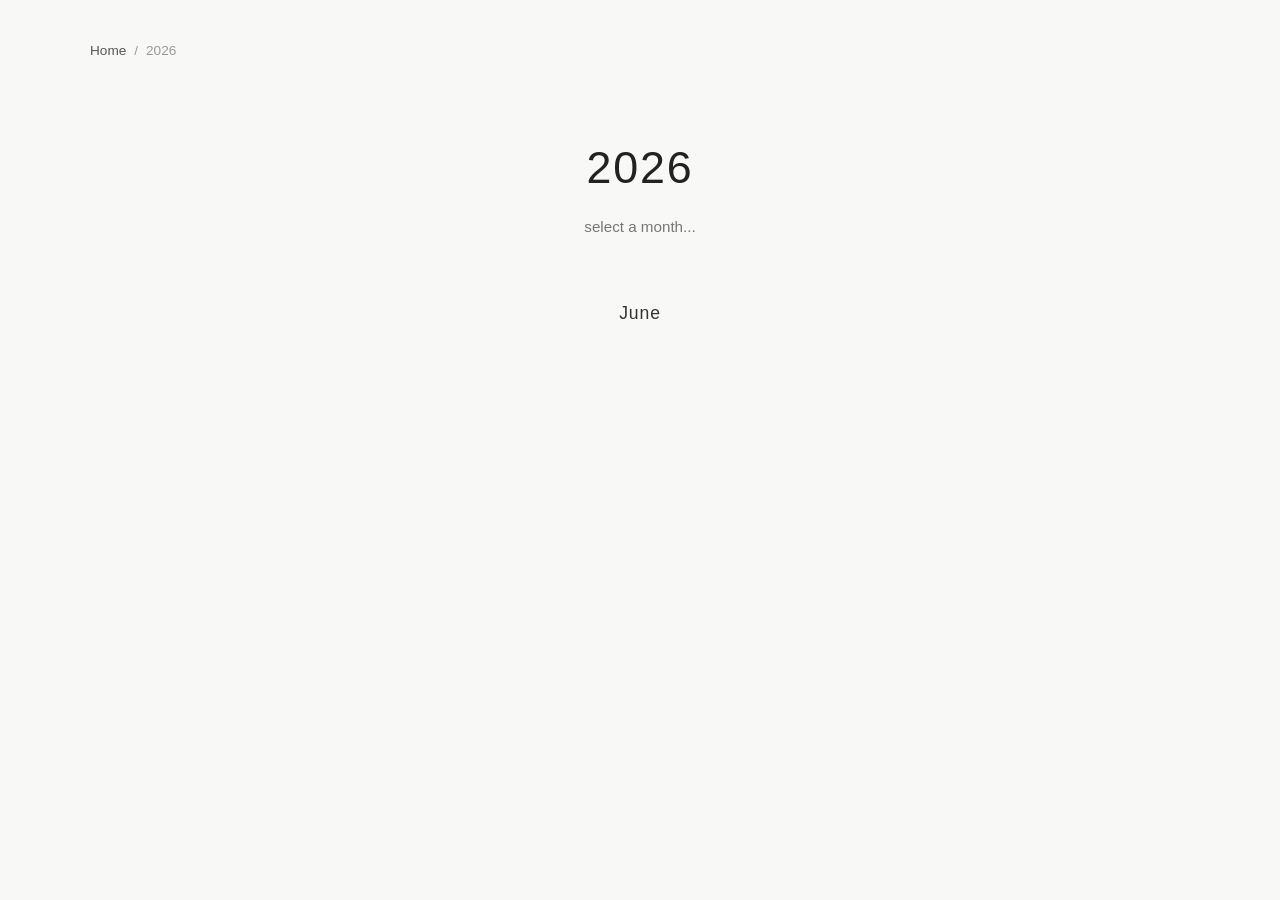
==== 2026/index.html @ 8d3eda70 "Remove May navigation card from index.html Removed the navigation card link for May." ====
<!DOCTYPE html>
<html lang="en">
<head>
    <meta charset="UTF-8">
    <meta name="viewport" content="width=device-width, initial-scale=1.0">

    <title>2026 | from the digicam</title>
    <link rel="stylesheet" href="../style.css">
</head>

<body>
    <main class="page">
        <nav class="breadcrumb">
            <a href="../index.html">Home</a>
            <span>/</span>
            <span>2026</span>
        </nav>

        <header class="site-header">
            <h1>2026</h1>
            <p>select a month...</p>
        </header>

        <section class="navigation-grid">
            <a class="navigation-card" href="june.html">
                <span>June</span>
            </a>
            
        </section>
    </main>
</body>
</html>
---- style.css ----
/* ------------------------------
   Basic page styling
------------------------------ */

* {
    box-sizing: border-box;
}

html {
    scroll-behavior: smooth;
}

body {
    margin: 0;
    background-color: #f8f8f6;
    color: #222;
    font-family: Arial, Helvetica, sans-serif;
    font-size: 16px;
    line-height: 1.6;
}

a {
    color: inherit;
    text-decoration: none;
}

img {
    max-width: 100%;
}


/* ------------------------------
   Main page container
------------------------------ */

.page {
    width: min(1100px, 90%);
    margin: 0 auto;
    padding: 40px 0 80px;
}


/* ------------------------------
   Header
------------------------------ */

.site-header {
    margin: 70px 0 55px;
    text-align: center;
}

.site-header h1 {
    margin: 0;
    font-size: clamp(1.8rem, 4vw, 2.8rem);
    font-weight: 400;
    letter-spacing: 0.04em;
}

.site-header p {
    margin: 12px 0 0;
    color: #777;
    font-size: 0.95rem;
}


/* ------------------------------
   Breadcrumb navigation
------------------------------ */

.breadcrumb {
    display: flex;
    align-items: center;
    gap: 8px;
    color: #999;
    font-size: 0.85rem;
}

.breadcrumb a {
    color: #555;
}

.breadcrumb a:hover {
    color: #000;
}


/* ------------------------------
   Year and month navigation
------------------------------ */

.navigation-grid {
    display: flex;
    flex-direction: column;
    align-items: center;
    gap: 16px;
}

.navigation-card {
    display: inline-block;
    padding: 4px 8px;
    color: #333;
    background: none;
    border: none;
    text-align: center;
    transition:
        color 0.2s ease,
        letter-spacing 0.2s ease;
}

.navigation-card span {
    font-size: 1.1rem;
    font-weight: 400;
    letter-spacing: 0.05em;
}

.navigation-card:hover {
    color: #888;
    letter-spacing: 0.08em;
}


/* ------------------------------
   Photo gallery
------------------------------ */

.gallery {
    display: grid;
    grid-template-columns: repeat(3, minmax(0, 1fr));
    gap: 18px;
    align-items: start;
}

.gallery figure {
    margin: 0;
    background: transparent;
}

.gallery a {
    display: block;
    overflow: hidden;
}

.gallery img {
    display: block;
    width: 100%;
    height: 320px;
    object-fit: cover;
    transition:
        opacity 0.25s ease,
        transform 0.25s ease;
}

.gallery a:hover img {
    opacity: 0.85;
    transform: scale(1.01);
}


/* ------------------------------
   Optional photo captions
------------------------------ */

.gallery figcaption {
    margin-top: 8px;
    color: #777;
    font-size: 0.8rem;
    text-align: left;
}


/* ------------------------------
   Tablet layout
------------------------------ */

@media (max-width: 850px) {
    .page {
        width: 92%;
    }

    .site-header {
        margin: 55px 0 45px;
    }

    .gallery {
        grid-template-columns: repeat(2, minmax(0, 1fr));
        gap: 14px;
    }

    .gallery img {
        height: 280px;
    }
}


/* ------------------------------
   Phone layout
------------------------------ */

@media (max-width: 550px) {
    body {
        font-size: 15px;
    }

    .page {
        width: 94%;
        padding: 25px 0 50px;
    }

    .site-header {
        margin: 45px 0 35px;
    }

    .site-header h1 {
        font-size: 1.8rem;
    }

    .site-header p {
        font-size: 0.9rem;
    }

    .navigation-grid {
        gap: 12px;
    }

    .navigation-card span {
        font-size: 1rem;
    }

    .gallery {
        grid-template-columns: 1fr;
        gap: 20px;
    }

    .gallery img {
        height: auto;
    }
}
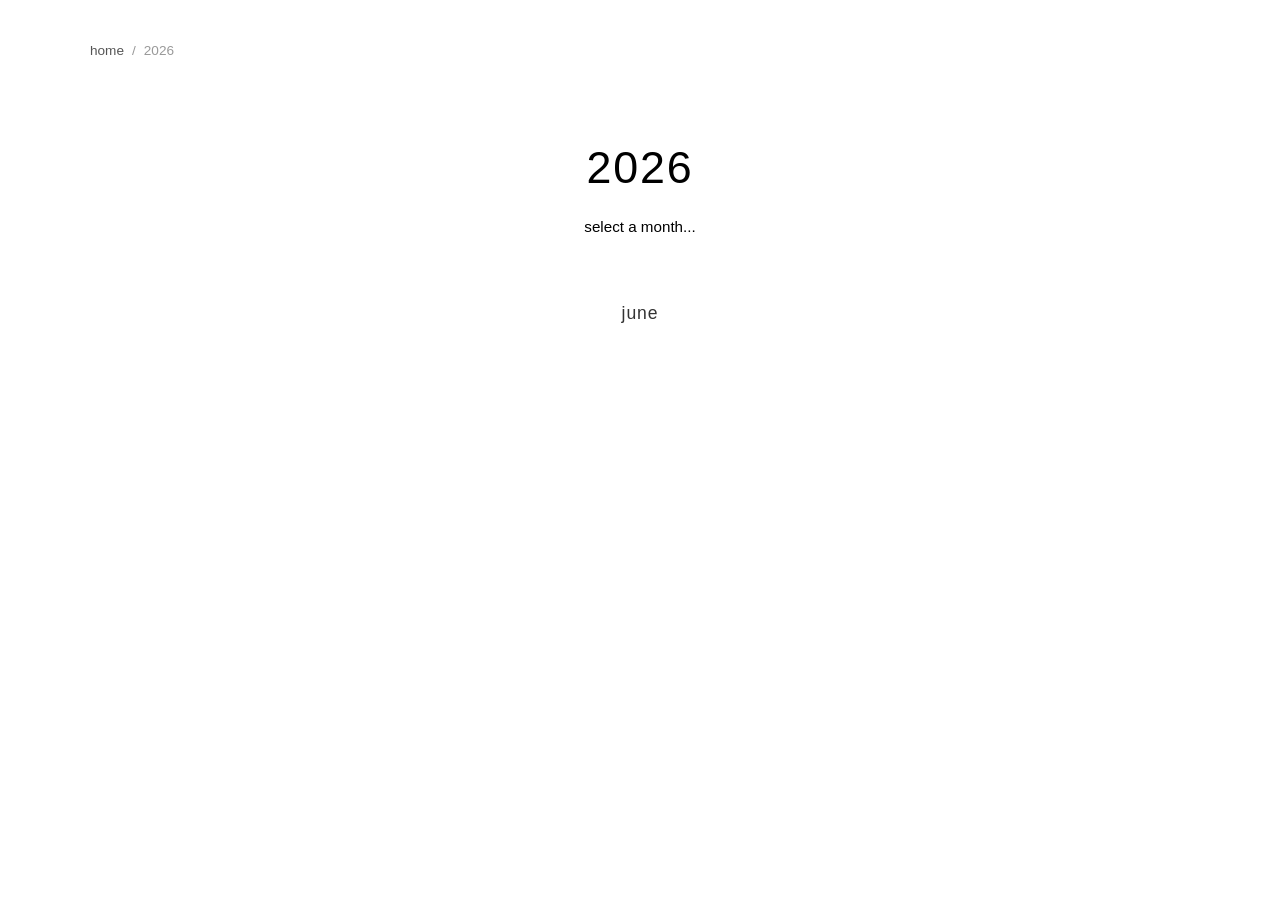
==== commit 62f028d9: "Update index.html" ====
--- a/2026/index.html
+++ b/2026/index.html
@@ -11,7 +11,7 @@
 <body>
     <main class="page">
         <nav class="breadcrumb">
-            <a href="../index.html">Home</a>
+            <a href="../index.html">home</a>
             <span>/</span>
             <span>2026</span>
         </nav>
@@ -23,7 +23,7 @@
 
         <section class="navigation-grid">
             <a class="navigation-card" href="june.html">
-                <span>June</span>
+                <span>june</span>
             </a>
             
         </section>
--- a/style.css
+++ b/style.css
@@ -12,8 +12,8 @@
 
 body {
     margin: 0;
-    background-color: #f8f8f6;
-    color: #222;
+    background-color: #ffffff;
+    color: #000000;
     font-family: Arial, Helvetica, sans-serif;
     font-size: 16px;
     line-height: 1.6;
@@ -52,13 +52,13 @@
 .site-header h1 {
     margin: 0;
     font-size: clamp(1.8rem, 4vw, 2.8rem);
-    font-weight: 400;
+    font-weight: 300;
     letter-spacing: 0.04em;
 }
 
 .site-header p {
     margin: 12px 0 0;
-    color: #777;
+    color: #000000;
     font-size: 0.95rem;
 }
 
